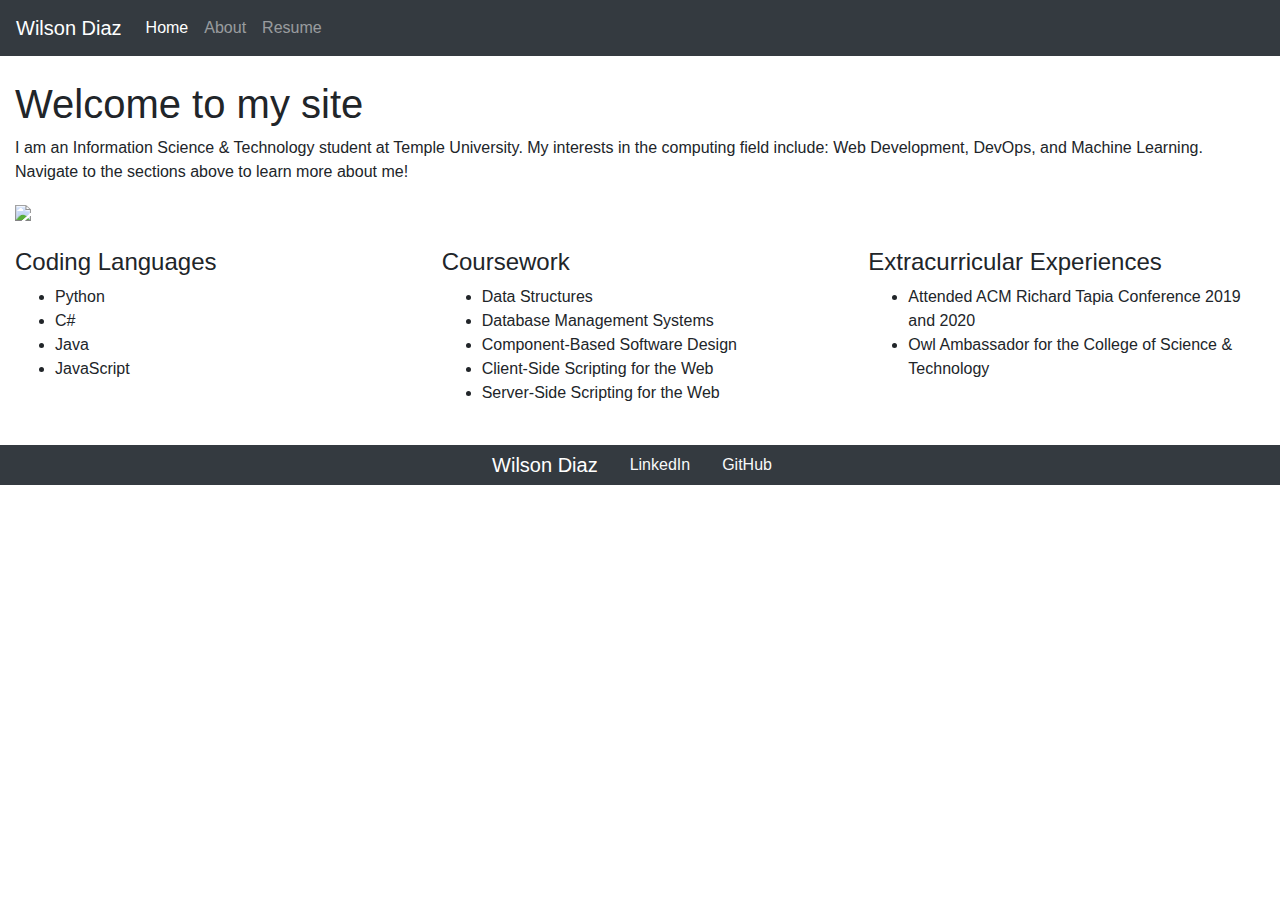
==== index.html @ 74321355 "update homepage" ====
<!doctype html>
<html lang="en">

<head>

  <!-- Tech Homework 3 - 10/01/2020 -->
  <!-- Required meta tags -->
  <meta charset="utf-8">
  <meta name="viewport" content="width=device-width, initial-scale=1, shrink-to-fit=no">

  <!-- Bootstrap CSS -->
  <link rel="stylesheet" href="https://stackpath.bootstrapcdn.com/bootstrap/4.5.2/css/bootstrap.min.css"
    integrity="sha384-JcKb8q3iqJ61gNV9KGb8thSsNjpSL0n8PARn9HuZOnIxN0hoP+VmmDGMN5t9UJ0Z" crossorigin="anonymous">

  <!-- My CSS -->
  <link rel="stylesheet" href="style.css">

  <title>Wilson Diaz</title>
</head>

<body>
  <nav class="navbar navbar-expand-lg navbar-dark bg-dark">
    <a class="navbar-brand" href="#">Wilson Diaz</a>
    <button class="navbar-toggler" type="button" data-toggle="collapse" data-target="#navbarNavAltMarkup"
      aria-controls="navbarNavAltMarkup" aria-expanded="false" aria-label="Toggle navigation">
      <span class="navbar-toggler-icon"></span>
    </button>
    <div class="collapse navbar-collapse" id="navbarNavAltMarkup">
      <div class="navbar-nav">
        <a class="nav-link active" href="#">Home <span class="sr-only">(current)</span></a>
        <a class="nav-link" href="./about.html">About</a>
        <a class="nav-link" href="./resume.html">Resume</a>
      </div>
    </div>
  </nav>
  <br>
  <div class="container-fluid">

    <h1>Welcome to my site</h1>
    <div>
      <p>
        I am an Information Science & Technology student at Temple University.
        My interests in the computing field include: Web Development, DevOps, and Machine Learning.
        Navigate to the sections above to learn more about me!
      </p>
      <img id="img-splash" class="mx-auto" src="images/code.jpg" >
    </div>

    <br>

    <div class="row">
      <div class="col-sm">
        <h4>Coding Languages</h4>
        <ul>
          <li>Python</li>
          <li>C#</li>
          <li>Java</li>
          <li>JavaScript</li>
        </ul>
      </div>
      <div class="col-sm">
        <h4>Coursework</h4>
        <ul>
          <li>Data Structures</li>
          <li>Database Management Systems</li>
          <li>Component-Based Software Design</li>
          <li>Client-Side Scripting for the Web</li>
          <li>Server-Side Scripting for the Web</li>
        </ul>
      </div>
      <div class="col-sm">
        <h4>Extracurricular Experiences</h4>
        <ul>
          <li>Attended ACM Richard Tapia Conference 2019 and 2020</li>
          <li>Owl Ambassador for the College of Science & Technology</li>
        </ul>
      </div>
    </div>
  </div>

  <br>

  <div class='footer navbar-dark bg-dark mt-auto'>
    <ul class="nav justify-content-center">
      <span class="navbar-brand">Wilson Diaz</span>
      <li class="nav-item">
        <a class="nav-link text-light" href="https://www.linkedin.com/in/wilson-diaz/">LinkedIn</a>
      </li>
      <li class="nav-item text-light">
        <a class="nav-link text-light" href="https://github.com/wilson-diaz">GitHub</a>
      </li>
    </ul>
  </div>

  <!-- Optional JavaScript -->
  <!-- jQuery first, then Popper.js, then Bootstrap JS -->
  <script src="https://code.jquery.com/jquery-3.5.1.slim.min.js"
    integrity="sha384-DfXdz2htPH0lsSSs5nCTpuj/zy4C+OGpamoFVy38MVBnE+IbbVYUew+OrCXaRkfj"
    crossorigin="anonymous"></script>
  <script src="https://cdn.jsdelivr.net/npm/popper.js@1.16.1/dist/umd/popper.min.js"
    integrity="sha384-9/reFTGAW83EW2RDu2S0VKaIzap3H66lZH81PoYlFhbGU+6BZp6G7niu735Sk7lN"
    crossorigin="anonymous"></script>
  <script src="https://stackpath.bootstrapcdn.com/bootstrap/4.5.2/js/bootstrap.min.js"
    integrity="sha384-B4gt1jrGC7Jh4AgTPSdUtOBvfO8shuf57BaghqFfPlYxofvL8/KUEfYiJOMMV+rV"
    crossorigin="anonymous"></script>
</body>
</html>
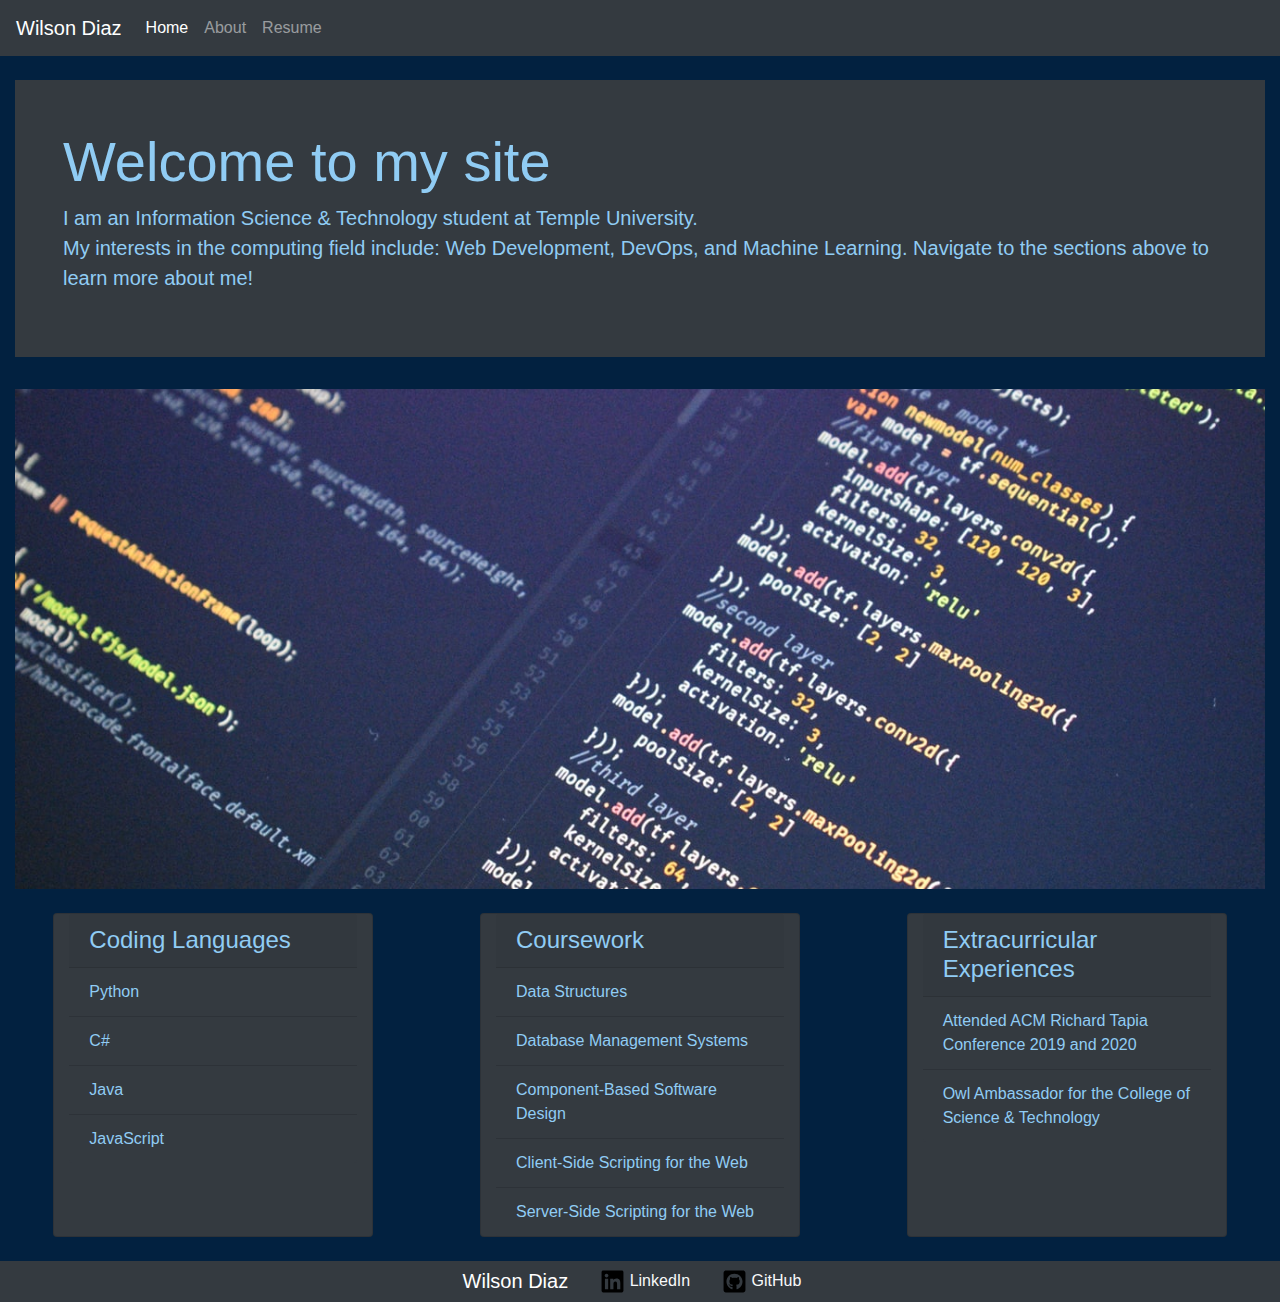
==== commit a1ebf8a8: "add bootstrap card and jumbotron" ====
--- a/index.html
+++ b/index.html
@@ -14,6 +14,7 @@
 
   <!-- My CSS -->
   <link rel="stylesheet" href="style.css">
+  <link rel="icon" href="images/code-solid.svg">
 
   <title>Wilson Diaz</title>
 </head>
@@ -36,43 +37,45 @@
   <br>
   <div class="container-fluid">
 
-    <h1>Welcome to my site</h1>
-    <div>
-      <p>
-        I am an Information Science & Technology student at Temple University.
+    <div class="jumbotron jumbotron-fluid bg-dark p-5">
+      <h1 class="display-4">Welcome to my site</h1>
+      <p class="lead">
+        I am an Information Science & Technology student at Temple University. <br>
         My interests in the computing field include: Web Development, DevOps, and Machine Learning.
         Navigate to the sections above to learn more about me!
       </p>
-      <img id="img-splash" class="mx-auto" src="images/code.jpg" >
     </div>
 
+    <img id="img-splash" class="mx-auto" src="images/code.jpg" >
+    
+    <br>
     <br>
 
-    <div class="row">
-      <div class="col-sm">
-        <h4>Coding Languages</h4>
-        <ul>
-          <li>Python</li>
-          <li>C#</li>
-          <li>Java</li>
-          <li>JavaScript</li>
+    <div class="row justify-content-around">
+      <div class="col-sm-3 card bg-dark">
+        <h4 class="card-header">Coding Languages</h4>
+        <ul class="list-group list-group-flush">
+          <li class="list-group-item bg-dark">Python</li>
+          <li class="list-group-item bg-dark">C#</li>
+          <li class="list-group-item bg-dark">Java</li>
+          <li class="list-group-item bg-dark">JavaScript</li>
         </ul>
       </div>
-      <div class="col-sm">
-        <h4>Coursework</h4>
-        <ul>
-          <li>Data Structures</li>
-          <li>Database Management Systems</li>
-          <li>Component-Based Software Design</li>
-          <li>Client-Side Scripting for the Web</li>
-          <li>Server-Side Scripting for the Web</li>
+      <div class="col-sm-3 card bg-dark">
+        <h4 class="card-header">Coursework</h4>
+        <ul class="list-group list-group-flush">
+          <li class="list-group-item bg-dark">Data Structures</li>
+          <li class="list-group-item bg-dark">Database Management Systems</li>
+          <li class="list-group-item bg-dark">Component-Based Software Design</li>
+          <li class="list-group-item bg-dark">Client-Side Scripting for the Web</li>
+          <li class="list-group-item bg-dark">Server-Side Scripting for the Web</li>
         </ul>
       </div>
-      <div class="col-sm">
-        <h4>Extracurricular Experiences</h4>
-        <ul>
-          <li>Attended ACM Richard Tapia Conference 2019 and 2020</li>
-          <li>Owl Ambassador for the College of Science & Technology</li>
+      <div class="col-sm-3 card bg-dark">
+        <h4 class="card-header">Extracurricular Experiences</h4>
+        <ul class="list-group list-group-flush">
+          <li class="list-group-item bg-dark">Attended ACM Richard Tapia Conference 2019 and 2020</li>
+          <li class="list-group-item bg-dark">Owl Ambassador for the College of Science & Technology</li>
         </ul>
       </div>
     </div>
@@ -84,10 +87,16 @@
     <ul class="nav justify-content-center">
       <span class="navbar-brand">Wilson Diaz</span>
       <li class="nav-item">
-        <a class="nav-link text-light" href="https://www.linkedin.com/in/wilson-diaz/">LinkedIn</a>
+        
+        <a class="nav-link text-light" href="https://www.linkedin.com/in/wilson-diaz/">
+          <img src="images/linkedin-brands.svg" height="25px" width="25px" 
+          class="d-inline-block align-top"> LinkedIn
+        </a>
       </li>
       <li class="nav-item text-light">
-        <a class="nav-link text-light" href="https://github.com/wilson-diaz">GitHub</a>
+        <a class="nav-link text-light" href="https://github.com/wilson-diaz">
+          <img src="images/github-square-brands.svg" height="25px" width="25px" 
+          class="d-inline-block align-top"> GitHub</a>
       </li>
     </ul>
   </div>
--- a/style.css
+++ b/style.css
@@ -0,0 +1,10 @@
+body {
+    background-color: #022140;
+    color: #90CCF4;
+}
+
+#img-splash {
+    object-fit: cover;
+    width: 100%;
+    height: 500px;
+}